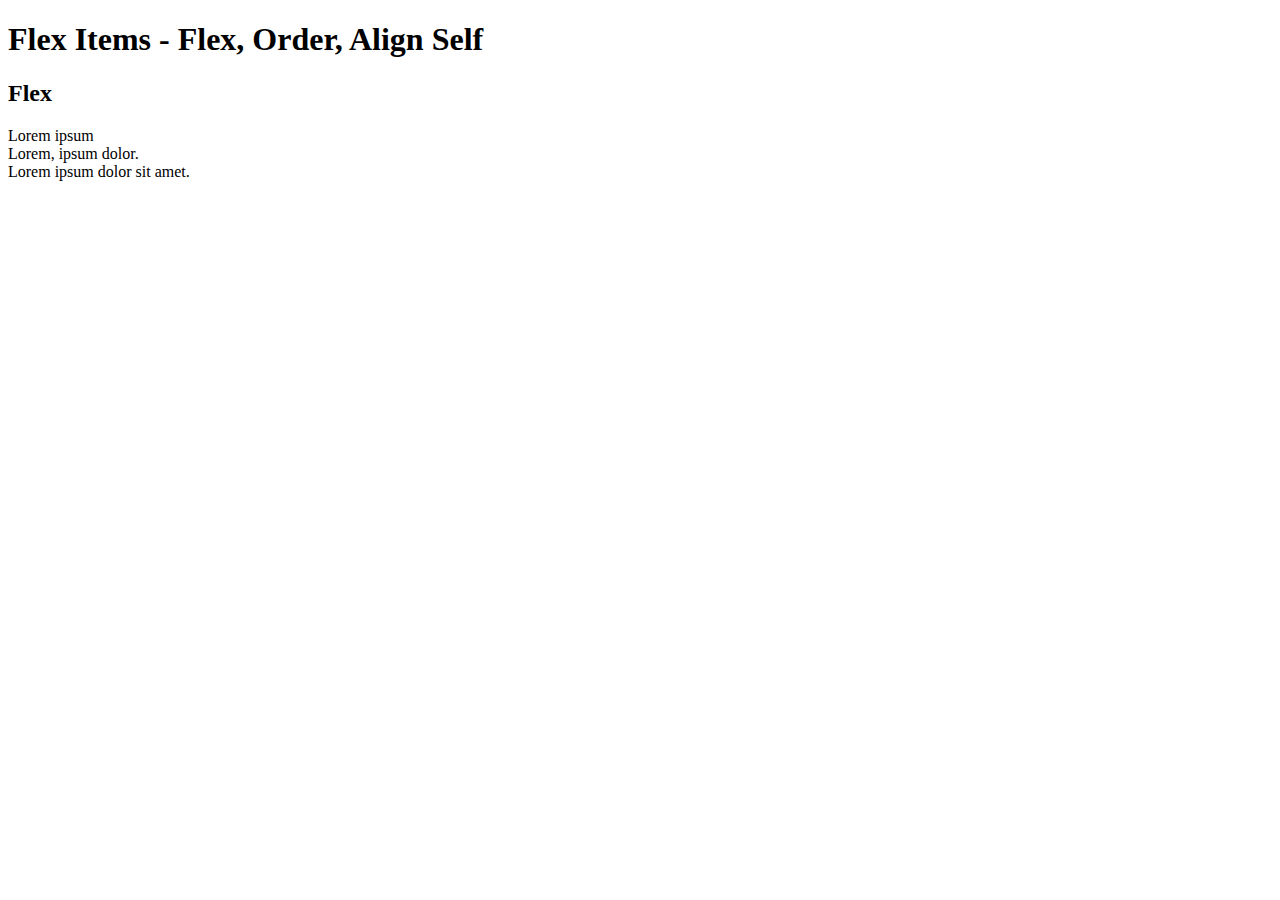
==== 09-flex-items-parte1-flex-order-alignSelf/index.html @ 6bb4d73b "adicionando aula 09-Flex" ====
<!DOCTYPE html>
<html lang="en">
<head>
  <meta charset="UTF-8">
  <meta name="viewport" content="width=device-width, initial-scale=1.0">
  <title>Flex</title>

  <link rel="stylesheet" href="./css/global.css">
  <link rel="stylesheet" href="./css/style.css">
</head>
<body>
  <h1>Flex Items - Flex, Order, Align Self</h1>

  <section>
    <h2>Flex</h2>

    <div class="container flex-container">
      <div class="item">Lorem ipsum</div>
      <div class="item">Lorem, ipsum dolor.</div>
      <div class="item">Lorem ipsum dolor sit amet.</div>
    </div>
  </section>

  <!-- <section>
    <h2>Order</h2>

    <div class="container flex-container">
      <div class="item">Lorem ipsum</div>
      <div class="item">Lorem, ipsum dolor.</div>
      <div class="item">Lorem ipsum dolor sit amet.</div>
    </div>
  </section> -->

  <!-- <section>
    <h2>Align Self</h2>

    <div class="container flex-container">
      <div class="item">Lorem ipsum</div>
      <div class="item">Lorem, ipsum dolor.</div>
      <div class="item">Lorem ipsum dolor sit amet.</div>
    </div>
  </section> -->


</body>
</html>
---- 09-flex-items-parte1-flex-order-alignSelf/css/style.css ----
.flex-o {
  /*flex-grow, flex-shrink, flex basis*/
  flex: 0;
}
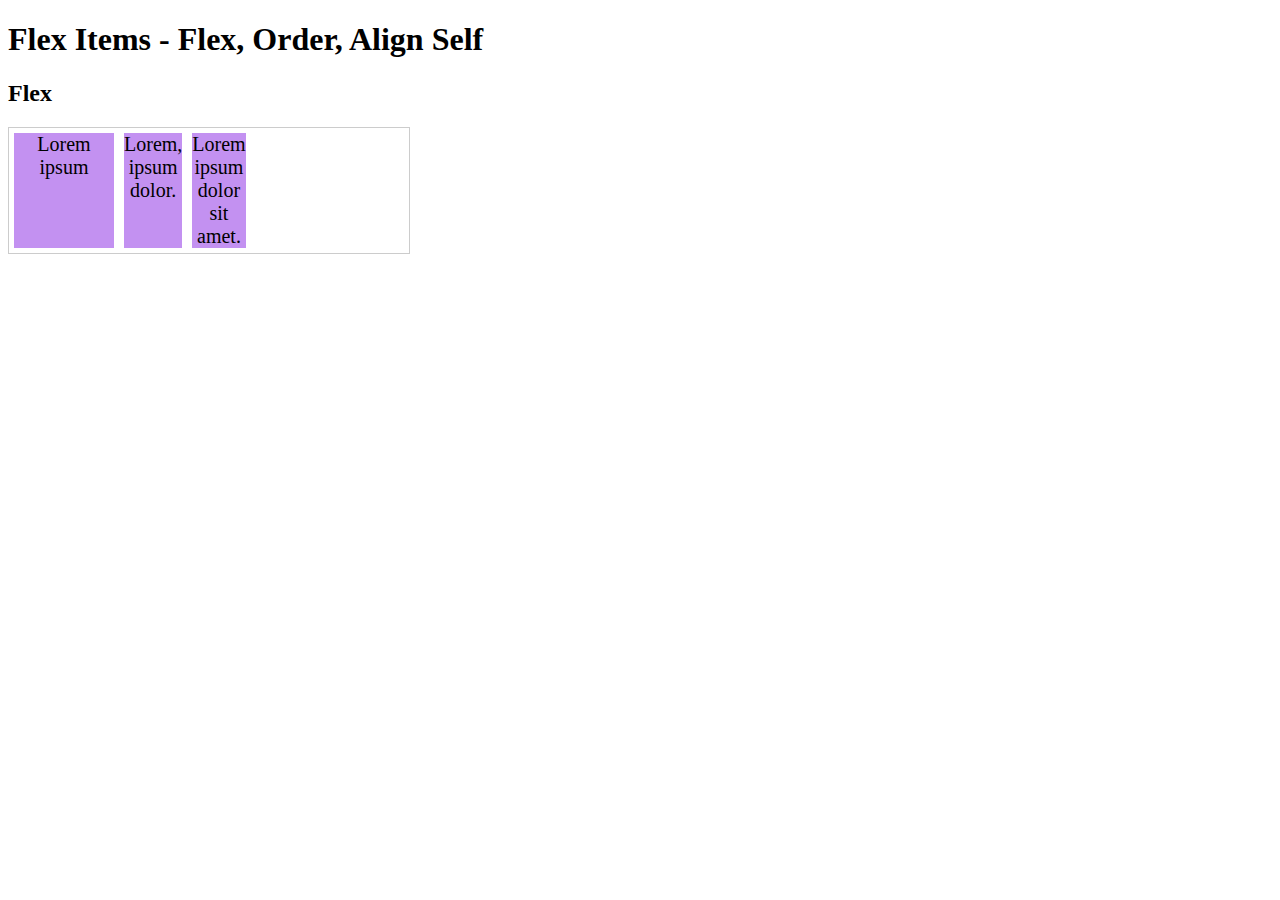
==== commit 75e08f1c: "adicionado aula 09-CORRIGIDA" ====
--- a/09-flex-items-parte1-flex-order-alignSelf/index.html
+++ b/09-flex-items-parte1-flex-order-alignSelf/index.html
@@ -14,10 +14,10 @@
   <section>
     <h2>Flex</h2>
 
-    <div class="container flex-container">
-      <div class="item">Lorem ipsum</div>
-      <div class="item">Lorem, ipsum dolor.</div>
-      <div class="item">Lorem ipsum dolor sit amet.</div>
+    <div class="container flex-exemplo wrap">
+      <div class="item flex-1">Lorem ipsum</div>
+      <div class="item flex-0">Lorem, ipsum dolor.</div>
+      <div class="item flex-0">Lorem ipsum dolor sit amet.</div>
     </div>
   </section>
 
--- a/09-flex-items-parte1-flex-order-alignSelf/css/global.css
+++ b/09-flex-items-parte1-flex-order-alignSelf/css/global.css
@@ -0,0 +1,13 @@
+.container {
+  display: flex;
+  max-width: 400px;
+  border: 1px solid #ccc;
+}
+
+.item {
+  background-color: rgb(195, 145, 241);
+  font-size: 20px;
+  margin: 5px;
+  text-align: center;
+  flex: 1;
+}
--- a/09-flex-items-parte1-flex-order-alignSelf/css/style.css
+++ b/09-flex-items-parte1-flex-order-alignSelf/css/style.css
@@ -1,4 +1,47 @@
-.flex-o {
-  /*flex-grow, flex-shrink, flex basis*/
+.flex-0 {
+  /* shorthand para flex-grow, flex-shrink e flex-basis */
   flex: 0;
+}
+
+.flex-1 {
+  flex: 0 1 100px;
+}
+
+.flex {
+  /* sem utilizar a shorthand acima */
+  flex-grow: 0;
+  flex-shrink: 1;
+  flex-basis: 100px;
+}
+
+.wrap {
+  flex-wrap: wrap;
+}
+
+.order .item3 {
+  order: 1;
+}
+
+.order .item2 {
+  order: 2;
+}
+
+.align-self .item5 {
+  align-self: auto;
+}
+
+.align-self.start .item3 {
+  align-self: flex-start;
+}
+
+.align-self.end .item3 {
+  align-self: flex-end;
+}
+
+.align-self.center .item3 {
+  align-self: center;
+}
+
+.align-self.stretch .item3 {
+  align-self: stretch;
 }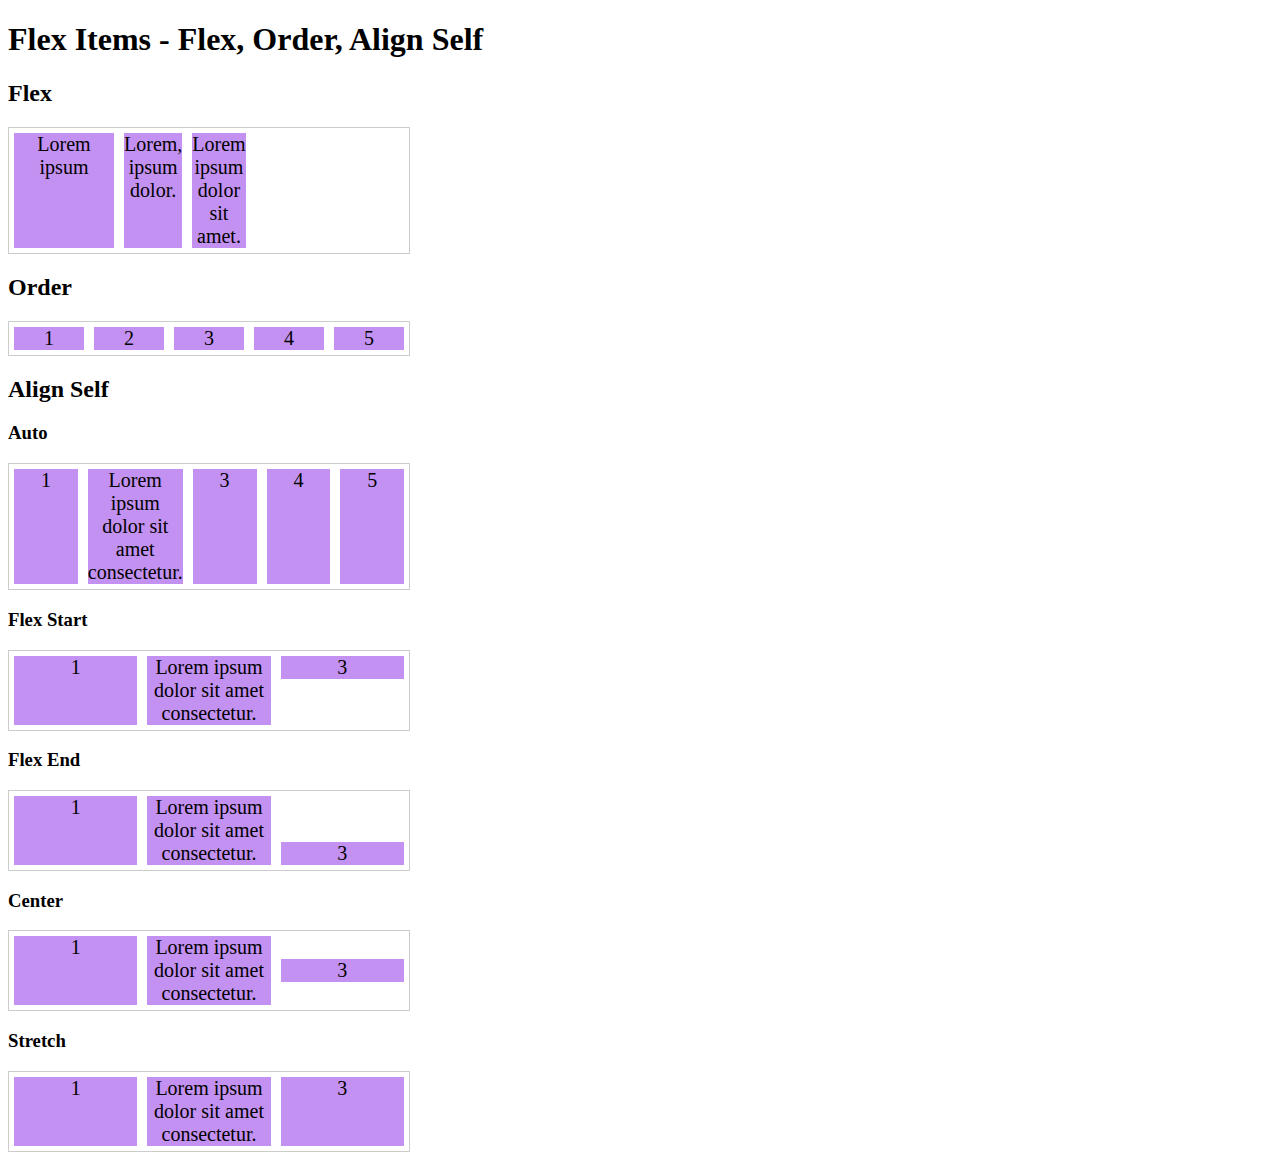
==== commit 55249c14: "adicionado aula 09-align self" ====
--- a/09-flex-items-parte1-flex-order-alignSelf/index.html
+++ b/09-flex-items-parte1-flex-order-alignSelf/index.html
@@ -21,26 +21,57 @@
     </div>
   </section>
 
-  <!-- <section>
+  <section>
     <h2>Order</h2>
 
-    <div class="container flex-container">
-      <div class="item">Lorem ipsum</div>
-      <div class="item">Lorem, ipsum dolor.</div>
-      <div class="item">Lorem ipsum dolor sit amet.</div>
+    <div class="container order">
+      <div class="item item1">1</div>
+      <div class="item item2">2</div>
+      <div class="item item3">3</div>
+      <div class="item item4">4</div>
+      <div class="item item5">5</div>
     </div>
-  </section> -->
+  </section>
 
-  <!-- <section>
+  <section>
     <h2>Align Self</h2>
 
-    <div class="container flex-container">
-      <div class="item">Lorem ipsum</div>
-      <div class="item">Lorem, ipsum dolor.</div>
-      <div class="item">Lorem ipsum dolor sit amet.</div>
+    <h3>Auto</h3>
+    <div class="container align-self auto">
+      <div class="item item1">1</div>
+      <div class="item item2">Lorem ipsum dolor sit amet consectetur.</div>
+      <div class="item item3">3</div>
+      <div class="item item4">4</div>
+      <div class="item item5">5</div>
     </div>
-  </section> -->
 
+    <h3>Flex Start</h3>
+    <div class="container align-self start">
+      <div class="item item1">1</div>
+      <div class="item item2">Lorem ipsum dolor sit amet consectetur.</div>
+      <div class="item item3">3</div>
+    </div>
 
+    <h3>Flex End</h3>
+    <div class="container align-self end">
+      <div class="item item1">1</div>
+      <div class="item item2">Lorem ipsum dolor sit amet consectetur.</div>
+      <div class="item item3">3</div>
+    </div>
+
+    <h3>Center</h3>
+    <div class="container align-self center">
+      <div class="item item1">1</div>
+      <div class="item item2">Lorem ipsum dolor sit amet consectetur.</div>
+      <div class="item item3">3</div>
+    </div>
+
+    <h3>Stretch</h3>
+    <div class="container align-self stretch">
+      <div class="item item1">1</div>
+      <div class="item item2">Lorem ipsum dolor sit amet consectetur.</div>
+      <div class="item item3">3</div>
+    </div>
+  </section>
 </body>
 </html>--- a/09-flex-items-parte1-flex-order-alignSelf/css/style.css
+++ b/09-flex-items-parte1-flex-order-alignSelf/css/style.css
@@ -18,13 +18,13 @@
   flex-wrap: wrap;
 }
 
-.order .item3 {
+/* .item.item3 {
   order: 1;
-}
+} */
 
-.order .item2 {
+/* .order .item2 {
   order: 2;
-}
+} */
 
 .align-self .item5 {
   align-self: auto;
